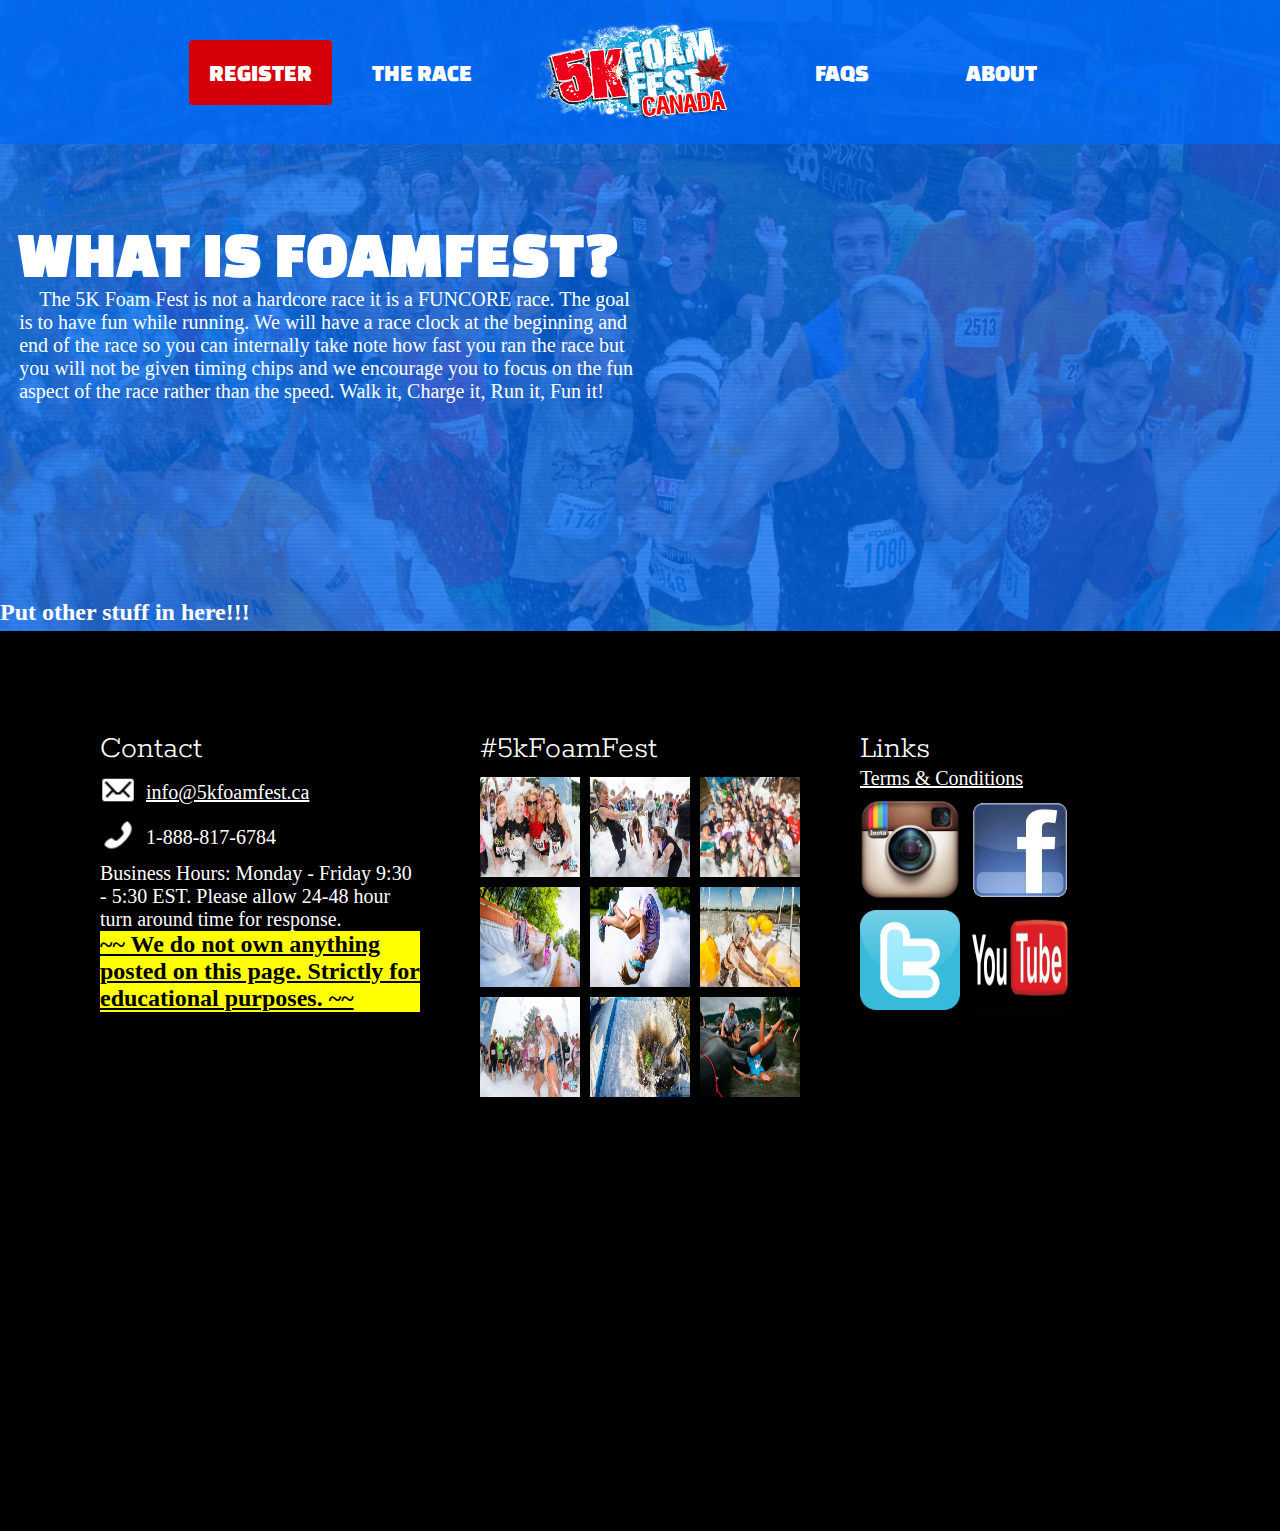
==== about/index.html @ 2ca03f26 "About Page" ====
<!DOCTYPE html>
<html>
  <head>
    <title>5K Foam Fest Canada</title>
    <!-- fonts used -->
    <link href='http://fonts.googleapis.com/css?family=Rokkitt|Changa+One' rel='stylesheet' type='text/css'>
    <!-- stylesheets -->
    <link rel="stylesheet" href="../assets/main.css">
      </head>

  <body>
    <!-- navbar -->
    <nav>
      <div>
         <a href="/register/" class="register-button">Register</a>
        <a href="/the-race/">The Race</a>
        <a href = "/"><img src="../assets/5KFoamFestLogo.png" alt="5K Foam Fest Logo" id="home-button"></a>
        <a href="/faqs/">Faqs</a>
        <a href="/about/index.html">About</a>
      </div>
    </nav>
      
      <section id="fold">
          
      <div class="leftsidepage">
          <h1>What Is Foamfest?</h1>
          
          <p class="indent"> The 5K Foam Fest is not a hardcore race it is a FUNCORE race. The goal is to have fun while running. We will have a race clock at the beginning and end of the race so you can internally take note how fast you ran the race but you will not be given timing chips and we encourage you to focus on the fun aspect of the race rather than the speed. Walk it, Charge it, Run it, Fun it!</p>
          </div>
          
           <div class="rightsidepage">
            <iframe width="98%" height="360" src="https://www.youtube.com/embed/5yV_EuBFHDc" frameborder="0" allowfullscreen></iframe>
          </div>
          
          <div class="lefttoright">
              <h2>Put other stuff in here!!! </h2>
          </div>
         
        
          
             <footer>
      <div class="container">
        <div id="contact">
          <h3>Contact</h3>
          <div id="email"><img src="../assets/footer/email.png" width="36px" height="36px"><p><a href="mailto:info&#064;5kfoamfest&#46;ca">info@5kfoamfest.ca</a></p></div>
          <div id="phone"><img src="../assets/footer/phone.png" width="36px" height="36px"><p>1-888-817-6784</p></div>
          <p>Business Hours: Monday - Friday 9:30 - 5:30 EST. Please allow 24-48 hour turn around time for response.</p>
          <h2 style = "background-color: yellow; color: black"><u>~~ We do not own anything posted on this page. Strictly for educational purposes. ~~</u></h2>
        </div>

        <div id="insta">
          <h3>#5kFoamFest</h3>
          <a href = "../assets/footer/photo1.jpg"><img src="../assets/footer/photo1.jpg"></a>
          <a href = "../assets/footer/photo2.jpg"><img src="../assets/footer/photo2.jpg"></a>
          <a href = "../assets/footer/photo3.jpg"><img src="../assets/footer/photo3.jpg"></a>
          <a href = "../assets/footer/photo4.jpg"><img src="../assets/footer/photo4.jpg"></a>
          <a href = "../assets/footer/photo5.jpg"><img src="../assets/footer/photo5.jpg"></a>
          <a href = "../assets/footer/photo6.jpg"><img src="../assets/footer/photo6.jpg"></a>
          <a href = "../assets/footer/photo7.jpg"><img src="../assets/footer/photo7.jpg"></a>
          <a href = "../assets/footer/photo8.jpg"><img src="../assets/footer/photo8.jpg"></a>
          <a href = "../assets/footer/photo9.jpg"><img src="../assets/footer/photo9.jpg"></a>
        </div> 

        <div id="links">
          <h3>Links</h3>
          <p><a href="" >Terms & Conditions</a></p>
          <a href = "https://instagram.com/5kfoamfestcanada/"><img src="../instagram-icon.png"></a>
          <a href = "https://www.facebook.com/5kfoamfestcanada/"><img src="../facebook-icon.jpg"></a>
          <a href = "https://twitter.com/foamfestcanada"><img src="../twitter-icon.png"></a>
          <a href = "https://www.youtube.com/channel/UCPqKO04YF4RFJmh-Av7LDZw"><img src="../youtube-icon.jpg"></a>
        </div>
      </div>
    </footer>
           
            </section> 
  </body>
</html>
---- assets/main.css ----
/* Reset some basic elements */
body, h1, h2, h3, p, a, nav, section, div, footer {
    margin: 0;
    padding: 0;
}

/* --------------------------------- 
   Common Styles for the Entire Site 
   --------------------------------- */
body {
  width: 100%;
  color: rgba(255, 255, 255, 1.0);
}

h1, .countdown-amount {
  font-family: 'Changa One', sans-serif;
  font-size: 64px;
  letter-spacing: 2px;
  text-transform: uppercase;
}

h2 {
  
}

h3 {
  font-family: 'Rokkitt', sans-serif;
  font-size: 32px;
  font-weight: 300;
  text-transform: none;
}

p   {
    font-size: 20px;
    font-family: georgia;
}

.indent {
    text-indent: 20px;
    }


.countdown-period {
  font-family: 'Rokkitt', serif;
  font-size: 24px;
  line-height: 1.25;
}

a:link { color: rgba(255, 255, 255, 1.0); }

a:visited, #links p a:visited, nav a:visited { color: rgba(255, 255, 255, 0.5); }

a:hover {
  background-color: rgba(255, 255, 255, 0.2);
  text-decoration: none;
}

a:active { background-color: rgba(255, 255, 255, 0.3); }

/* -------------- 
   Navbar Styling 
   -------------- */
nav {
  position:absolute;
  width: 100%;
  background-color: rgba(0, 106, 246, 0.75);
}

  nav div, footer .container {
    /* Box model */
    display: table;
    margin-left: auto;
    margin-right: auto;
  }

    nav a:link, .register-button {
      /* Box Model */
      display: inline-block;
      margin-right: 20px;
      min-width: 100px;
      padding: 20px;
      vertical-align: middle;

      /* Typography */
      font-family: 'Changa One', sans-serif;
      font-size: 24px;
      text-align: center;
      text-decoration: none;
      text-transform: uppercase;

      /* Visual */
      border-radius: 4px;
    }

    nav #home-button {
      width: 200px;
      height: 100px;
    }

    .register-button {
      margin-right: 0;
      background-color: rgba(214, 0, 10, 1.0);
    }

/* ----------------------------- 
   First Section of the Homepage 
   ----------------------------- */
#fold {
  /* Box Model */
  padding-top: 220px;
  
  /* Visual */
  background: linear-gradient(rgba(0, 106, 246, 0.75), rgba(0, 106, 246, 0.75)), url(homeslider4.jpg);
  background-repeat: no-repeat;
  background-size: 100%;
  background-attachment: fixed;
}

  #fold .content {
    /* Box Model */
    width: 75%;
    margin: 0 auto;

    /* Typography */
    text-align: center;
  }

#fold .leftsidepage   {
    position: absolute;
    width: 48%;
    margin: 0 0 0 1.5%;
    padding-bottom: 15px;
    text-align: left;
}

        .rightsidepage  {
            width: 50%;
    margin: 0 0 0 50%;
    padding-bottom: 15px;
    text-align: left;
        }

        .lefttoright    {
            width: 100%;
            margin: 0 auto;
            padding-bottom: 5px;
        }

    #fold .content h1 { margin-bottom: 10px; }

    #fold .content p { font-size: 32px; }

    #fold .content .register-button { margin-bottom: 80px; }

/* ---------------------------- 
   Footer Section of Each Page. 
   ---------------------------- */

footer  {
  width: 100%;
  min-height: 100vh; 
  background-color: rgba(0, 0, 0, 1.0);
}

  /* So that content is not underneath the navbar */
  footer .container { padding-top: 100px; }

    #contact, #insta, #links {
      display: inline-block;
      margin-right: 60px;
      margin-bottom: 60px;
      max-width: 320px;
      vertical-align: top;
    }

      #phone, #email { 
        display: table;
        margin-top: 5px;
        margin-bottom: 5px;
      }

        #phone p, #email p {        
          display: table-cell;
          padding-left: 10px;
          vertical-align: middle;
        }

      #insta img, #links img {
        width: 100px;
        height: 100px;
        float: left;
        margin: 10px 10px 0px 0px;
      }

      #insta a:nth-of-type(3n) img { margin-right: 0px; }

      #links { margin-right: 0; }
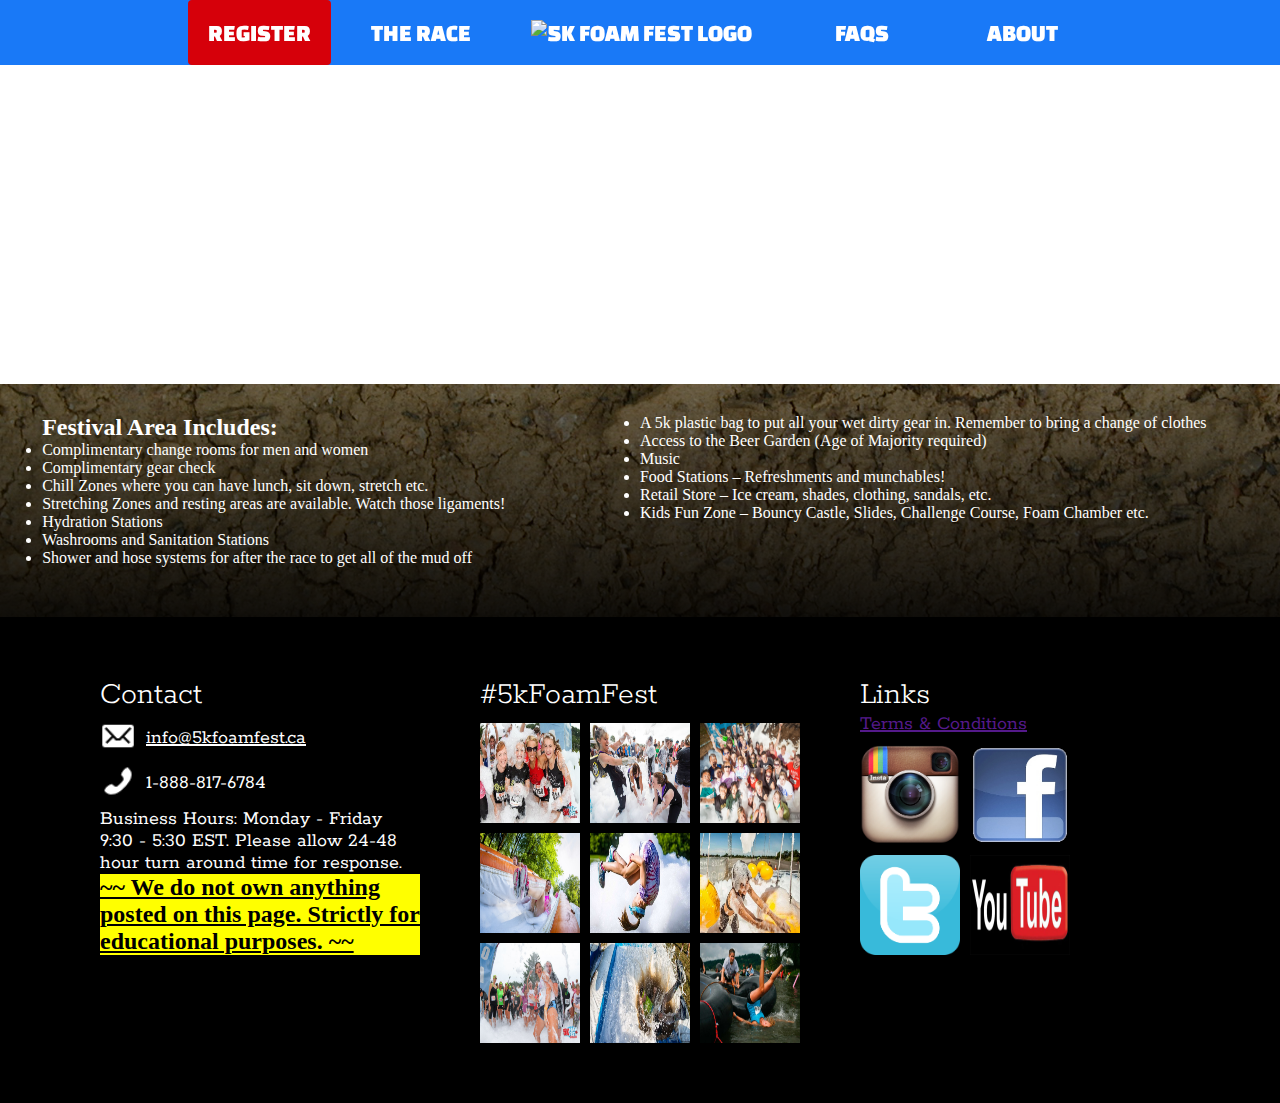
==== commit aff539b3: "I GOT IT!!" ====
--- a/about/index.html
+++ b/about/index.html
@@ -6,7 +6,9 @@
     <link href='http://fonts.googleapis.com/css?family=Rokkitt|Changa+One' rel='stylesheet' type='text/css'>
     <!-- stylesheets -->
     <link rel="stylesheet" href="../assets/main.css">
-      </head>
+    <link rel="stylesheet" href="../assets/home/home.css">
+    <link rel="stylesheet" href="../assets/about/about.css"> 
+  </head>
 
   <body>
     <!-- navbar -->
@@ -14,31 +16,52 @@
       <div>
          <a href="/register/" class="register-button">Register</a>
         <a href="/the-race/">The Race</a>
-        <a href = "/"><img src="../assets/5KFoamFestLogo.png" alt="5K Foam Fest Logo" id="home-button"></a>
+        <a href = "/"><img src="../assets/nav/5KFoamFestLogo.png" alt="5K Foam Fest Logo" id="home-button"></a>
         <a href="/faqs/">Faqs</a>
         <a href="/about/index.html">About</a>
       </div>
     </nav>
       
-      <section id="fold">
-          
-      <div class="leftsidepage">
-          <h1>What Is Foamfest?</h1>
-          
-          <p class="indent"> The 5K Foam Fest is not a hardcore race it is a FUNCORE race. The goal is to have fun while running. We will have a race clock at the beginning and end of the race so you can internally take note how fast you ran the race but you will not be given timing chips and we encourage you to focus on the fun aspect of the race rather than the speed. Walk it, Charge it, Run it, Fun it!</p>
-          </div>
-          
-           <div class="rightsidepage">
-            <iframe width="98%" height="360" src="https://www.youtube.com/embed/5yV_EuBFHDc" frameborder="0" allowfullscreen></iframe>
-          </div>
-          
-          <div class="lefttoright">
-              <h2>Put other stuff in here!!! </h2>
-          </div>
-         
+    <section id="fold">
+        <div class="half">
+        <h1>What Is Foamfest?</h1>
+        <p class="indent">The 5K Foam Fest is not a hardcore race it is a FUNCORE race. The goal is to have fun while running. We will have a race clock at the beginning and end of the race so you can internally take note how fast you ran the race but you will not be given timing chips and we encourage you to focus on the fun aspect of the race rather than the speed. Walk it, Charge it, Run it, Fun it!
+          <br> DON’T FORGET TO CHECK OUT OUR VIDEO TO SEE HOW MUCH FUN WE CAN HAVE TOGETHER!
+
+It is a festival after all!! So be sure to come early and bring your friends and family.
+We’ve got several activities including our Foam Pit, inflatable obstacle course and a Bounce House. </p>
+      </div>
+
         
-          
-             <footer>
+      <div class="half">
+        <iframe width="98%" height="360" src="https://www.youtube.com/embed/5yV_EuBFHDc" frameborder="0" allowfullscreen></iframe>
+      </div>
+      </section>
+        
+      <section id="festivalareapic">
+      <div class="half">
+          <h2>Festival Area Includes:</h2>
+          <li>Complimentary change rooms for men and women</li>
+          <li>Complimentary gear check</li>
+          <li>Chill Zones where you can have lunch, sit down, stretch etc.</li>
+          <li>Stretching Zones and resting areas are available. Watch those ligaments!</li>
+          <li>Hydration Stations</li>
+          <li>Washrooms and Sanitation Stations</li>
+          <li>Shower and hose systems for after the race to get all of the mud off</li>
+      </div>
+      
+      <div class="half">
+          <li>A 5k plastic bag to put all your wet dirty gear in. Remember to bring a change of clothes</li>
+          <li>Access to the Beer Garden (Age of Majority required)</li>
+          <li>Music</li>
+          <li>Food Stations – Refreshments and munchables!</li>
+          <li>Retail Store – Ice cream, shades, clothing, sandals, etc.</li>
+          <li>Kids Fun Zone – Bouncy Castle, Slides, Challenge Course, Foam Chamber etc.</li>
+        </div>
+            </div>
+    </section>
+      
+    <footer>
       <div class="container">
         <div id="contact">
           <h3>Contact</h3>
@@ -71,7 +94,5 @@
         </div>
       </div>
     </footer>
-           
-            </section> 
   </body>
 </html>--- a/assets/main.css
+++ b/assets/main.css
@@ -1,12 +1,16 @@
-/* Reset some basic elements */
-body, h1, h2, h3, p, a, nav, section, div, footer {
+/* 
+ * Reset some basic elements
+ */
+
+body, h1, h2, h3, p, a, nav, section, div, footer, ul, li {
     margin: 0;
     padding: 0;
 }
 
-/* --------------------------------- 
-   Common Styles for the Entire Site 
-   --------------------------------- */
+/* 
+ * Common Styles for the entire site 
+ */
+
 body {
   width: 100%;
   color: rgba(255, 255, 255, 1.0);
@@ -30,25 +34,16 @@
   text-transform: none;
 }
 
-p   {
-    font-size: 20px;
-    font-family: georgia;
+p, a:link   {
+  font-size: 20px;
+  font-family: 'Rokkitt', serif;
 }
 
 .indent {
-    text-indent: 20px;
-    }
-
-
-.countdown-period {
-  font-family: 'Rokkitt', serif;
-  font-size: 24px;
-  line-height: 1.25;
+  text-indent: 20px;
 }
 
 a:link { color: rgba(255, 255, 255, 1.0); }
-
-a:visited, #links p a:visited, nav a:visited { color: rgba(255, 255, 255, 0.5); }
 
 a:hover {
   background-color: rgba(255, 255, 255, 0.2);
@@ -57,13 +52,14 @@
 
 a:active { background-color: rgba(255, 255, 255, 0.3); }
 
-/* -------------- 
-   Navbar Styling 
-   -------------- */
+/* 
+ * Navbar Styling 
+ */
+
 nav {
-  position:absolute;
+  position: fixed;
   width: 100%;
-  background-color: rgba(0, 106, 246, 0.75);
+  background-color: rgba(0, 106, 246, 0.9);
 }
 
   nav div, footer .container {
@@ -92,6 +88,8 @@
       border-radius: 4px;
     }
 
+    nav a:link:last-child { margin-right: 0; }
+
     nav #home-button {
       width: 200px;
       height: 100px;
@@ -102,68 +100,28 @@
       background-color: rgba(214, 0, 10, 1.0);
     }
 
-/* ----------------------------- 
-   First Section of the Homepage 
-   ----------------------------- */
-#fold {
-  /* Box Model */
-  padding-top: 220px;
+/* 
+ * Footer Section of Each Page. 
+ */
+
+a:link#gotop, a:visited#gotop {
+  position: fixed;
+  bottom: 30px;
+  right: 30px;
   
-  /* Visual */
-  background: linear-gradient(rgba(0, 106, 246, 0.75), rgba(0, 106, 246, 0.75)), url(homeslider4.jpg);
-  background-repeat: no-repeat;
-  background-size: 100%;
-  background-attachment: fixed;
+  padding: 20px;
+  background-color: rgba(0, 106, 246, 0.9);
+  border-radius: 4px;
+  box-shadow: 0 2px 10px 3px rgba(0, 0, 0, 0.75);
 }
-
-  #fold .content {
-    /* Box Model */
-    width: 75%;
-    margin: 0 auto;
-
-    /* Typography */
-    text-align: center;
-  }
-
-#fold .leftsidepage   {
-    position: absolute;
-    width: 48%;
-    margin: 0 0 0 1.5%;
-    padding-bottom: 15px;
-    text-align: left;
-}
-
-        .rightsidepage  {
-            width: 50%;
-    margin: 0 0 0 50%;
-    padding-bottom: 15px;
-    text-align: left;
-        }
-
-        .lefttoright    {
-            width: 100%;
-            margin: 0 auto;
-            padding-bottom: 5px;
-        }
-
-    #fold .content h1 { margin-bottom: 10px; }
-
-    #fold .content p { font-size: 32px; }
-
-    #fold .content .register-button { margin-bottom: 80px; }
-
-/* ---------------------------- 
-   Footer Section of Each Page. 
-   ---------------------------- */
 
 footer  {
   width: 100%;
-  min-height: 100vh; 
   background-color: rgba(0, 0, 0, 1.0);
+  z-index: -1000;
 }
 
-  /* So that content is not underneath the navbar */
-  footer .container { padding-top: 100px; }
+  footer .container { padding-top: 60px; }
 
     #contact, #insta, #links {
       display: inline-block;
--- a/assets/about/about.css
+++ b/assets/about/about.css
@@ -0,0 +1,18 @@
+section { overflow: hidden;
+}
+
+#festivalareapic {
+    background-image: linear-gradient(rgba(0, 0, 0, 0.4), rgba(0, 0, 0, 0.9)), url(mud.JPG);
+    background-position: center;
+    background-size: cover;
+    padding: 30px;
+}
+
+.half {
+  float: left;
+  width: 48%;
+  height: auto;
+  margin: 0 0 0 1%;
+  padding: 0 0 20px 0;
+  text-align: left;
+}
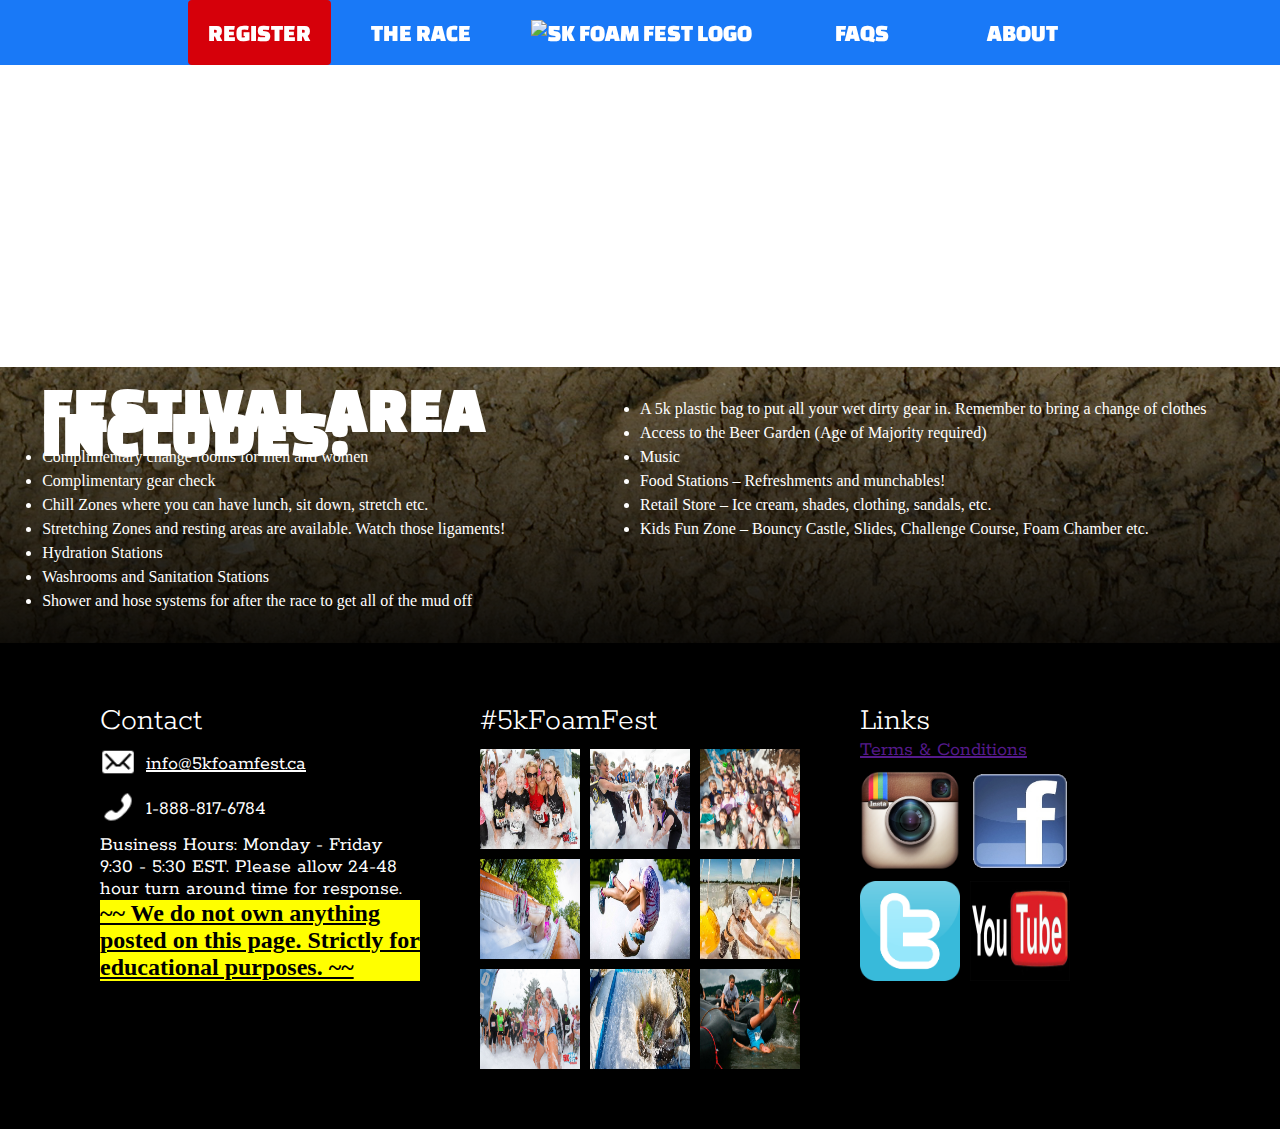
==== commit c3efdf37: "..." ====
--- a/about/index.html
+++ b/about/index.html
@@ -22,14 +22,13 @@
       </div>
     </nav>
       
+      <!-- body -->
+      
     <section id="fold">
         <div class="half">
         <h1>What Is Foamfest?</h1>
-        <p class="indent">The 5K Foam Fest is not a hardcore race it is a FUNCORE race. The goal is to have fun while running. We will have a race clock at the beginning and end of the race so you can internally take note how fast you ran the race but you will not be given timing chips and we encourage you to focus on the fun aspect of the race rather than the speed. Walk it, Charge it, Run it, Fun it!
-          <br> DON’T FORGET TO CHECK OUT OUR VIDEO TO SEE HOW MUCH FUN WE CAN HAVE TOGETHER!
-
-It is a festival after all!! So be sure to come early and bring your friends and family.
-We’ve got several activities including our Foam Pit, inflatable obstacle course and a Bounce House. </p>
+        <p class="indent">The 5K Foam Fest is not a hardcore race it is a FUNCORE race. The goal is to have fun while running. We will have a race clock at the beginning and end of the race so you can internally take note how fast you ran the race but you will not be given timing chips and we encourage you to focus on the fun aspect of the race rather than the speed. Walk it, Charge it, Run it, Fun it! It is a festival after all!! So be sure to come early and bring your friends and family.
+We’ve got several activities including our Foam Pit, inflatable obstacle course and a Bounce House. There are even activities for the kids and kids at heart, like our Skyfall, Big Baller, and Wrecking Ball! Children will have complimentary all day access to the festival area to enjoy these activities in the kids Fun Zone.</p>
       </div>
 
         
@@ -40,7 +39,7 @@
         
       <section id="festivalareapic">
       <div class="half">
-          <h2>Festival Area Includes:</h2>
+          <h1>Festival Area Includes:</h1>
           <li>Complimentary change rooms for men and women</li>
           <li>Complimentary gear check</li>
           <li>Chill Zones where you can have lunch, sit down, stretch etc.</li>
--- a/assets/about/about.css
+++ b/assets/about/about.css
@@ -13,6 +13,7 @@
   width: 48%;
   height: auto;
   margin: 0 0 0 1%;
-  padding: 0 0 20px 0;
+  padding: 0 0 0 0;
   text-align: left;
+    line-height: 150%
 }
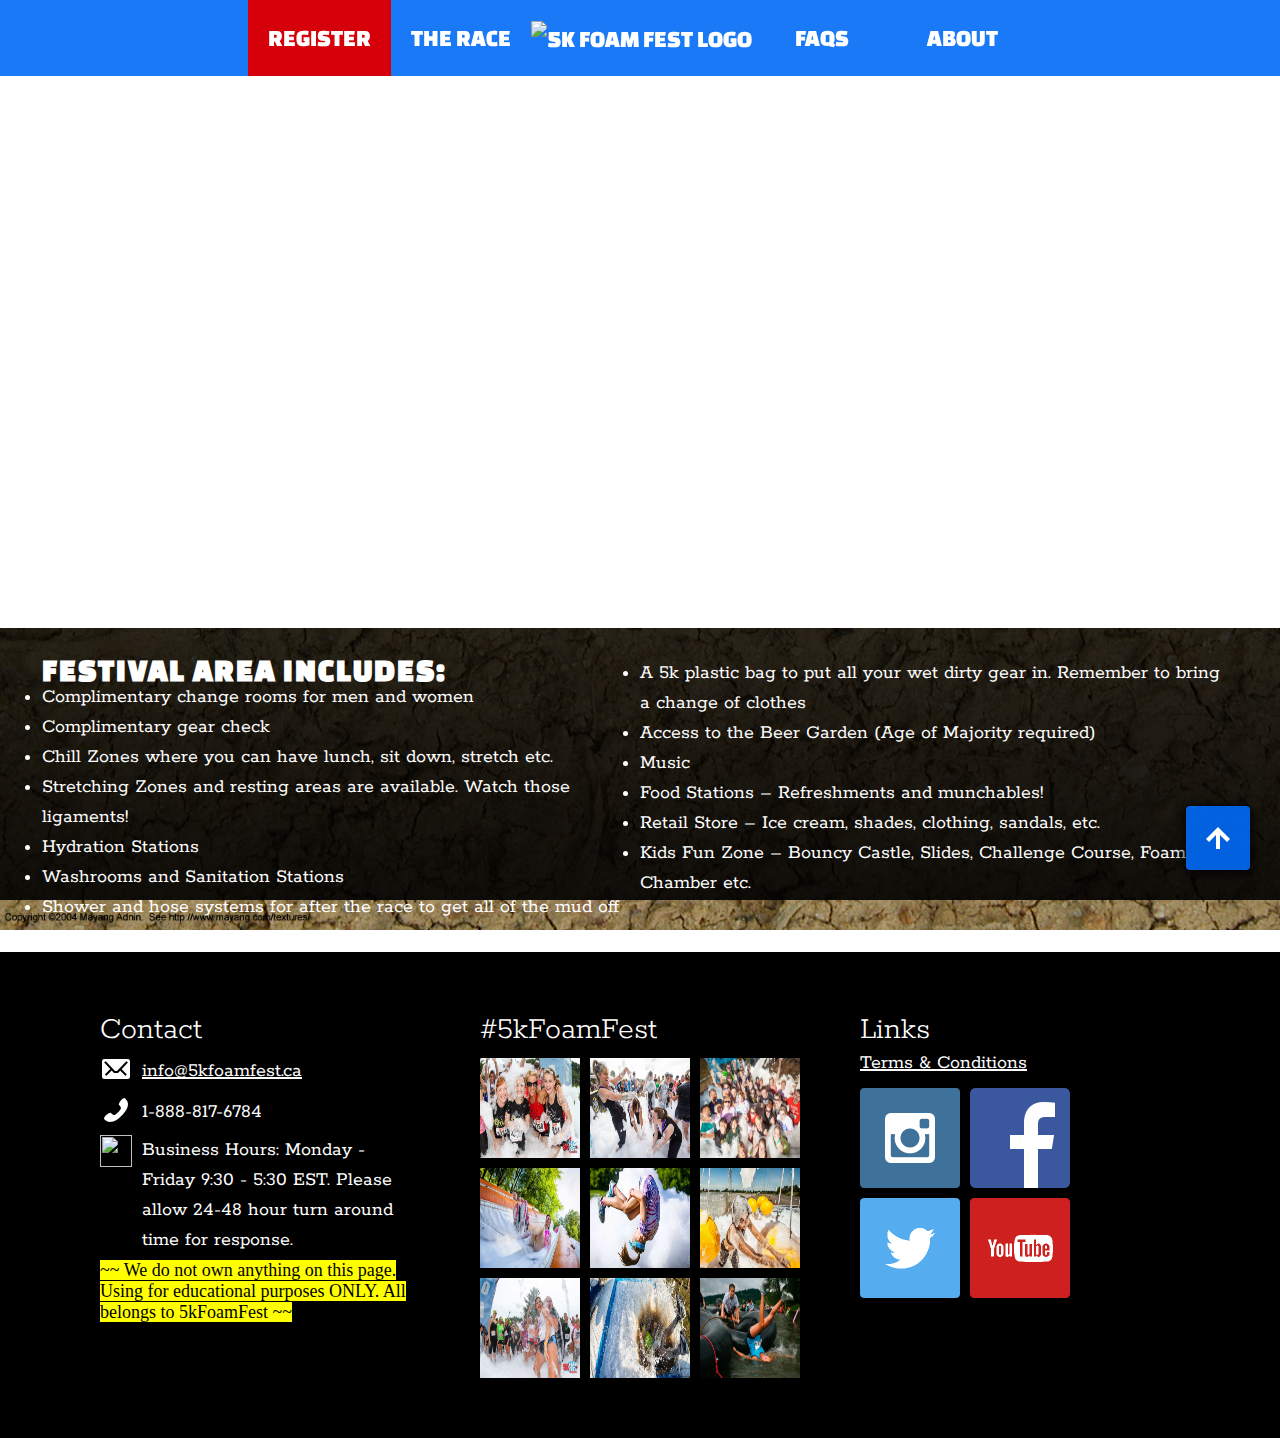
==== commit 86775076: "DONE?! :O" ====
--- a/about/index.html
+++ b/about/index.html
@@ -1,7 +1,7 @@
 <!DOCTYPE html>
 <html>
   <head>
-    <title>5K Foam Fest Canada</title>
+    <title>About // 5K Foam Fest Canada</title>
     <!-- fonts used -->
     <link href='http://fonts.googleapis.com/css?family=Rokkitt|Changa+One' rel='stylesheet' type='text/css'>
     <!-- stylesheets -->
@@ -14,19 +14,19 @@
     <!-- navbar -->
     <nav>
       <div>
-         <a href="/register/" class="register-button">Register</a>
+        <a href="/register/" class="register-button">Register</a>
         <a href="/the-race/">The Race</a>
-        <a href = "/"><img src="../assets/nav/5KFoamFestLogo.png" alt="5K Foam Fest Logo" id="home-button"></a>
+        <a href = "/" id="home-button"><img src="../assets/nav/5KFoamFestLogo.png" alt="5K Foam Fest Logo"></a>
         <a href="/faqs/">Faqs</a>
-        <a href="/about/index.html">About</a>
+        <a href="/about/">About</a>
       </div>
     </nav>
+        <a id="top"></a>
       
-      <!-- body -->
-      
+    <!-- body -->
     <section id="fold">
-        <div class="half">
-        <h1>What Is Foamfest?</h1>
+      <div class="half">
+        <h1>What Is this Foamfest?</h1>
         <p class="indent">The 5K Foam Fest is not a hardcore race it is a FUNCORE race. The goal is to have fun while running. We will have a race clock at the beginning and end of the race so you can internally take note how fast you ran the race but you will not be given timing chips and we encourage you to focus on the fun aspect of the race rather than the speed. Walk it, Charge it, Run it, Fun it! It is a festival after all!! So be sure to come early and bring your friends and family.
 We’ve got several activities including our Foam Pit, inflatable obstacle course and a Bounce House. There are even activities for the kids and kids at heart, like our Skyfall, Big Baller, and Wrecking Ball! Children will have complimentary all day access to the festival area to enjoy these activities in the kids Fun Zone.</p>
       </div>
@@ -39,57 +39,59 @@
         
       <section id="festivalareapic">
       <div class="half">
-          <h1>Festival Area Includes:</h1>
-          <li>Complimentary change rooms for men and women</li>
-          <li>Complimentary gear check</li>
-          <li>Chill Zones where you can have lunch, sit down, stretch etc.</li>
-          <li>Stretching Zones and resting areas are available. Watch those ligaments!</li>
-          <li>Hydration Stations</li>
-          <li>Washrooms and Sanitation Stations</li>
-          <li>Shower and hose systems for after the race to get all of the mud off</li>
+        <h2>Festival Area Includes:</h2>
+        <li>Complimentary change rooms for men and women</li>
+        <li>Complimentary gear check</li>
+        <li>Chill Zones where you can have lunch, sit down, stretch etc.</li>
+        <li>Stretching Zones and resting areas are available. Watch those ligaments!</li>
+        <li>Hydration Stations</li>
+        <li>Washrooms and Sanitation Stations</li>
+        <li>Shower and hose systems for after the race to get all of the mud off</li>
       </div>
       
       <div class="half">
-          <li>A 5k plastic bag to put all your wet dirty gear in. Remember to bring a change of clothes</li>
-          <li>Access to the Beer Garden (Age of Majority required)</li>
-          <li>Music</li>
-          <li>Food Stations – Refreshments and munchables!</li>
-          <li>Retail Store – Ice cream, shades, clothing, sandals, etc.</li>
-          <li>Kids Fun Zone – Bouncy Castle, Slides, Challenge Course, Foam Chamber etc.</li>
-        </div>
-            </div>
+        <li>A 5k plastic bag to put all your wet dirty gear in. Remember to bring a change of clothes</li>
+        <li>Access to the Beer Garden (Age of Majority required)</li>
+        <li>Music</li>
+        <li>Food Stations – Refreshments and munchables!</li>
+        <li>Retail Store – Ice cream, shades, clothing, sandals, etc.</li>
+        <li>Kids Fun Zone – Bouncy Castle, Slides, Challenge Course, Foam Chamber etc.</li>
+      </div>
     </section>
+        <a href="#top" id="gotop"><img src="../assets/footer/gotop.png" alt="Go to the top of the page"></a>
+
       
     <footer>
       <div class="container">
         <div id="contact">
           <h3>Contact</h3>
-          <div id="email"><img src="../assets/footer/email.png" width="36px" height="36px"><p><a href="mailto:info&#064;5kfoamfest&#46;ca">info@5kfoamfest.ca</a></p></div>
-          <div id="phone"><img src="../assets/footer/phone.png" width="36px" height="36px"><p>1-888-817-6784</p></div>
-          <p>Business Hours: Monday - Friday 9:30 - 5:30 EST. Please allow 24-48 hour turn around time for response.</p>
-          <h2 style = "background-color: yellow; color: black"><u>~~ We do not own anything posted on this page. Strictly for educational purposes. ~~</u></h2>
+          <div id="email"><img src="../assets/footer/email.png" width="32px" height="32px"><p><a href="mailto:info&#064;5kfoamfest&#46;ca">info@5kfoamfest.ca</a></p></div>
+          <div id="phone"><img src="../assets/footer/phone.png" width="32px" height="32px"><p>1-888-817-6784</p></div>
+          <div id="time"><img src="../assets/footer/clock.png" width="32px" height="32px"><p>Business Hours: Monday - Friday 9:30 - 5:30 EST. Please allow 24-48 hour turn around time for response.</p></div>
+            
+            <font size="4px" color="black" STYLE="background: yellow;">~~ We do not own anything on this page. Using for educational purposes ONLY. All belongs to 5kFoamFest ~~</font>
         </div>
 
         <div id="insta">
           <h3>#5kFoamFest</h3>
-          <a href = "../assets/footer/photo1.jpg"><img src="../assets/footer/photo1.jpg"></a>
-          <a href = "../assets/footer/photo2.jpg"><img src="../assets/footer/photo2.jpg"></a>
-          <a href = "../assets/footer/photo3.jpg"><img src="../assets/footer/photo3.jpg"></a>
-          <a href = "../assets/footer/photo4.jpg"><img src="../assets/footer/photo4.jpg"></a>
-          <a href = "../assets/footer/photo5.jpg"><img src="../assets/footer/photo5.jpg"></a>
-          <a href = "../assets/footer/photo6.jpg"><img src="../assets/footer/photo6.jpg"></a>
-          <a href = "../assets/footer/photo7.jpg"><img src="../assets/footer/photo7.jpg"></a>
-          <a href = "../assets/footer/photo8.jpg"><img src="../assets/footer/photo8.jpg"></a>
-          <a href = "../assets/footer/photo9.jpg"><img src="../assets/footer/photo9.jpg"></a>
+          <a href = "assets/footer/photo1.jpg"><img src="../assets/footer/photo1.jpg"></a>
+          <a href = "assets/footer/photo2.jpg"><img src="../assets/footer/photo2.jpg"></a>
+          <a href = "assets/footer/photo3.jpg"><img src="../assets/footer/photo3.jpg"></a>
+          <a href = "assets/footer/photo4.jpg"><img src="../assets/footer/photo4.jpg"></a>
+          <a href = "assets/footer/photo5.jpg"><img src="../assets/footer/photo5.jpg"></a>
+          <a href = "assets/footer/photo6.jpg"><img src="../assets/footer/photo6.jpg"></a>
+          <a href = "assets/footer/photo7.jpg"><img src="../assets/footer/photo7.jpg"></a>
+          <a href = "assets/footer/photo8.jpg"><img src="../assets/footer/photo8.jpg"></a>
+          <a href = "assets/footer/photo9.jpg"><img src="../assets/footer/photo9.jpg"></a>
         </div> 
 
         <div id="links">
           <h3>Links</h3>
-          <p><a href="" >Terms & Conditions</a></p>
-          <a href = "https://instagram.com/5kfoamfestcanada/"><img src="../instagram-icon.png"></a>
-          <a href = "https://www.facebook.com/5kfoamfestcanada/"><img src="../facebook-icon.jpg"></a>
-          <a href = "https://twitter.com/foamfestcanada"><img src="../twitter-icon.png"></a>
-          <a href = "https://www.youtube.com/channel/UCPqKO04YF4RFJmh-Av7LDZw"><img src="../youtube-icon.jpg"></a>
+          <p><a href="../termsandconditions/index.html">Terms &#38; Conditions</a></p>
+          <a href = "https://instagram.com/5kfoamfestcanada/"><img src="../assets/footer/instagram.png"></a>
+          <a href = "https://www.facebook.com/5kfoamfestcanada/"><img src="../assets/footer/FB-f-Logo__blue_100.png"></a>
+          <a href = "https://twitter.com/foamfestcanada"><img src="../assets/footer/twitter.png"></a>
+          <a href = "https://www.youtube.com/channel/UCPqKO04YF4RFJmh-Av7LDZw"><img src="../assets/footer/youtube.png"></a>
         </div>
       </div>
     </footer>
--- a/assets/main.css
+++ b/assets/main.css
@@ -2,7 +2,7 @@
  * Reset some basic elements
  */
 
-body, h1, h2, h3, p, a, nav, section, div, footer, ul, li {
+body, h1, h2, h3, p, a, nav, section, div, footer, ul, li, img, iframe, fieldset, input {
     margin: 0;
     padding: 0;
 }
@@ -16,16 +16,14 @@
   color: rgba(255, 255, 255, 1.0);
 }
 
-h1, .countdown-amount {
+h1, .countdown-amount, h2 {
   font-family: 'Changa One', sans-serif;
   font-size: 64px;
   letter-spacing: 2px;
   text-transform: uppercase;
 }
 
-h2 {
-  
-}
+h2 { font-size: 32px; }
 
 h3 {
   font-family: 'Rokkitt', sans-serif;
@@ -34,13 +32,10 @@
   text-transform: none;
 }
 
-p, a:link   {
+p, a:link, li, label, span  {
   font-size: 20px;
   font-family: 'Rokkitt', serif;
-}
-
-.indent {
-  text-indent: 20px;
+  line-height: 150%;
 }
 
 a:link { color: rgba(255, 255, 255, 1.0); }
@@ -51,6 +46,14 @@
 }
 
 a:active { background-color: rgba(255, 255, 255, 0.3); }
+
+.register-button {
+  margin-right: 0;
+  background-color: rgba(214, 0, 10, 1.0);
+  border-radius: 4px;
+}
+
+.register-button:visited { color: rgba(255, 255, 255, 1.0); }
 
 /* 
  * Navbar Styling 
@@ -72,7 +75,6 @@
     nav a:link, .register-button {
       /* Box Model */
       display: inline-block;
-      margin-right: 20px;
       min-width: 100px;
       padding: 20px;
       vertical-align: middle;
@@ -83,22 +85,72 @@
       text-align: center;
       text-decoration: none;
       text-transform: uppercase;
-
-      /* Visual */
-      border-radius: 4px;
     }
 
     nav a:link:last-child { margin-right: 0; }
 
+    nav a:visited { color: rgba(255, 255, 255, 1.0); }
+
     nav #home-button {
-      width: 200px;
-      height: 100px;
+      padding: 0;
+      transition-duration: 400ms;
+      transition-property: transform;
+      transition-timing-function: ease-in-out;
     }
 
-    .register-button {
-      margin-right: 0;
-      background-color: rgba(214, 0, 10, 1.0);
-    }
+      nav #home-button:hover {
+        background-color: transparent;
+        transform: scale(1.5);
+      }
+
+      nav #home-button img { height: 76px; vertical-align: middle; }
+
+    nav .register-button { border-radius: 0; }
+
+/*
+ * Default section styles
+ */
+
+section {
+  /* Box Model */
+  padding-top: 80px;
+  padding-bottom: 80px;
+  
+  /* Visual */
+  background-repeat: no-repeat;
+  background-size: cover;
+  background-attachment: fixed;
+}
+
+  #fold { padding-top: 140px; }
+
+  .content, fieldset {
+    /* Box Model */
+    width: 75%;
+    margin: 0 auto;
+    overflow: hidden;
+
+    /* Typography */
+    text-align: center;
+  }
+
+.red { background-color: rgba(210, 10, 0, 1.0); }
+.blue { background-color: rgba(0, 106, 246, 1.0); }
+
+.half {
+  width: 48%;
+  float: left;
+  margin-left: 1%;
+  margin-right: 1%;
+  margin-bottom: 40px;
+}
+
+.thirds {
+  width: 31%;
+  float: left;
+  margin-left: 1%;
+  margin-right: 1%;
+}
 
 /* 
  * Footer Section of Each Page. 
@@ -113,6 +165,7 @@
   background-color: rgba(0, 106, 246, 0.9);
   border-radius: 4px;
   box-shadow: 0 2px 10px 3px rgba(0, 0, 0, 0.75);
+  height: 24px;
 }
 
 footer  {
@@ -121,7 +174,9 @@
   z-index: -1000;
 }
 
-  footer .container { padding-top: 60px; }
+  footer .container { 
+      padding-top: 60px;
+  }
 
     #contact, #insta, #links {
       display: inline-block;
@@ -131,13 +186,13 @@
       vertical-align: top;
     }
 
-      #phone, #email { 
+      #phone, #email, #time { 
         display: table;
         margin-top: 5px;
         margin-bottom: 5px;
       }
 
-        #phone p, #email p {        
+        #phone p, #email p, #time p {        
           display: table-cell;
           padding-left: 10px;
           vertical-align: middle;
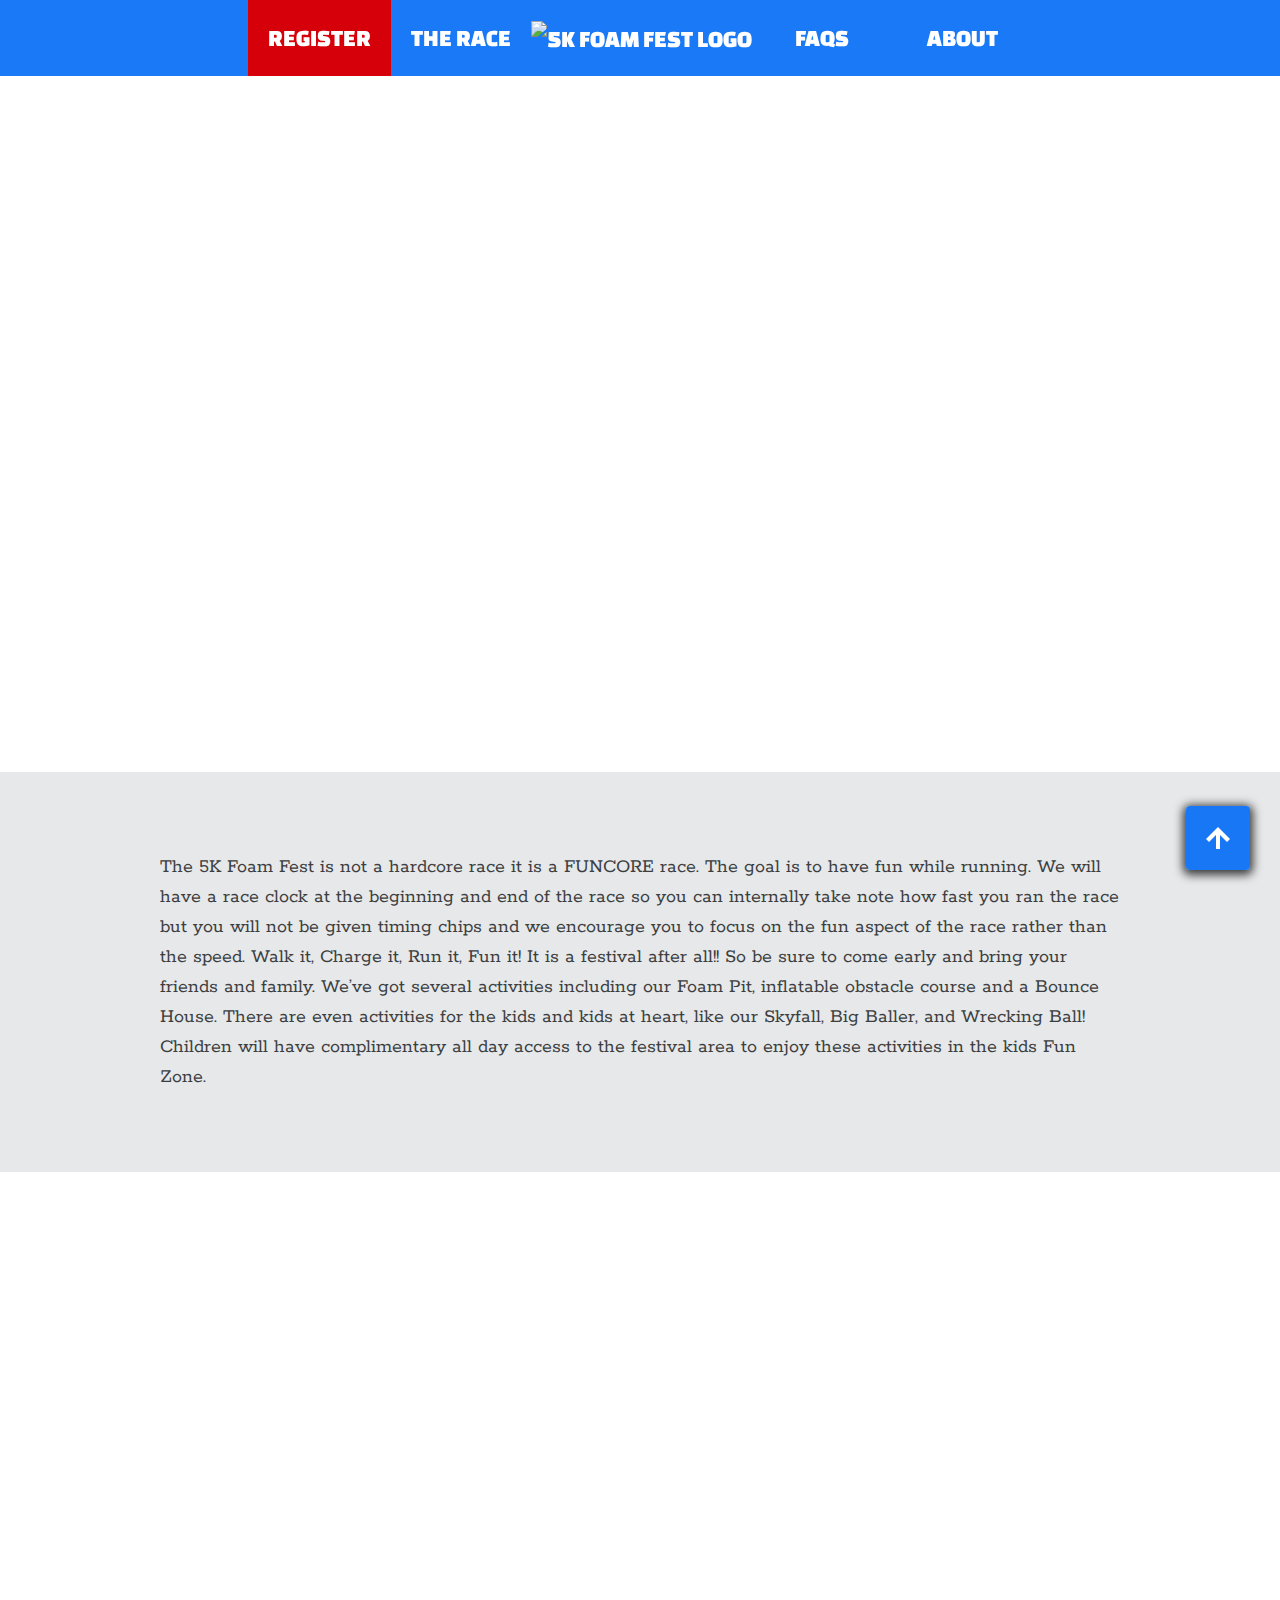
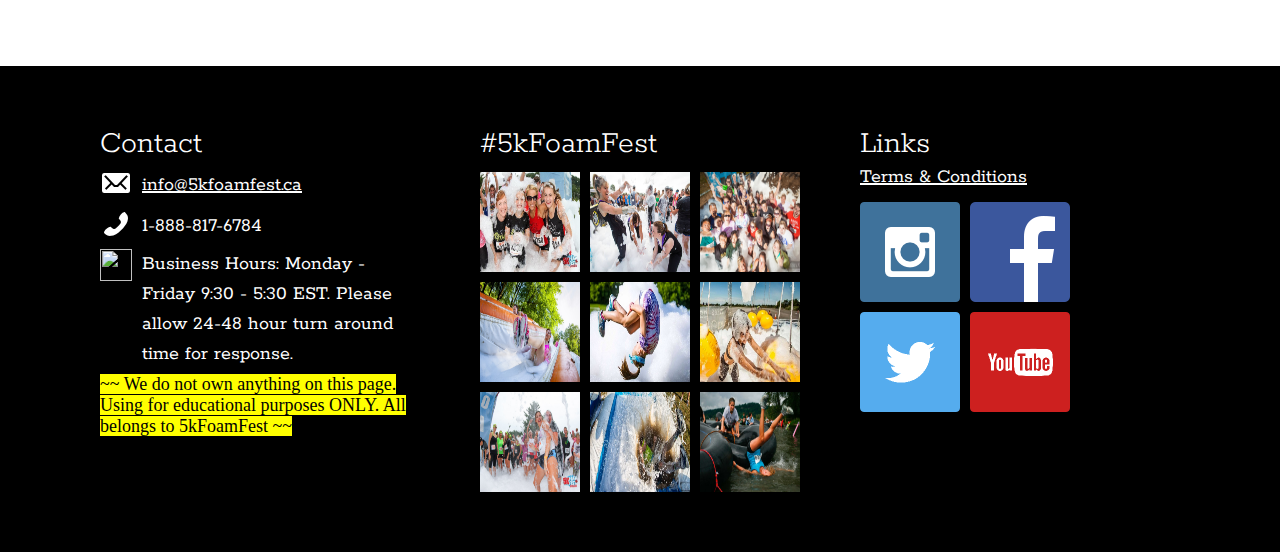
==== commit 2eea9287: "style changes" ====
--- a/about/index.html
+++ b/about/index.html
@@ -7,7 +7,11 @@
     <!-- stylesheets -->
     <link rel="stylesheet" href="../assets/main.css">
     <link rel="stylesheet" href="../assets/home/home.css">
-    <link rel="stylesheet" href="../assets/about/about.css"> 
+    <link rel="stylesheet" href="../assets/about/about.css">
+    <!-- jquery -->
+    <script type="text/javascript"  src="https://ajax.googleapis.com/ajax/libs/jquery/1.11.2/jquery.min.js"></script>
+    <!-- Smooth scrolling script -->
+    <script src="/assets/smooth-scroll.js"></script>
   </head>
 
   <body>
@@ -21,41 +25,48 @@
         <a href="/about/">About</a>
       </div>
     </nav>
-        <a id="top"></a>
+    <a id="top"></a>
       
     <!-- body -->
     <section id="fold">
-      <div class="half">
-        <h1>What Is this Foamfest?</h1>
-        <p class="indent">The 5K Foam Fest is not a hardcore race it is a FUNCORE race. The goal is to have fun while running. We will have a race clock at the beginning and end of the race so you can internally take note how fast you ran the race but you will not be given timing chips and we encourage you to focus on the fun aspect of the race rather than the speed. Walk it, Charge it, Run it, Fun it! It is a festival after all!! So be sure to come early and bring your friends and family.
-We’ve got several activities including our Foam Pit, inflatable obstacle course and a Bounce House. There are even activities for the kids and kids at heart, like our Skyfall, Big Baller, and Wrecking Ball! Children will have complimentary all day access to the festival area to enjoy these activities in the kids Fun Zone.</p>
+      <div class="content">
+        <h1>What Is Foamfest?</h1>
+          <iframe width="75%" height="480" src="https://www.youtube.com/embed/5yV_EuBFHDc" frameborder="0" allowfullscreen></iframe>
       </div>
+    </section>
+    
+    <section class="white left">
+      <div class="content">
+        <p>The 5K Foam Fest is not a hardcore race it is a FUNCORE race. The goal is to have fun while running. We will have a race clock at the beginning and end of the race so you can internally take note how fast you ran the race but you will not be given timing chips and we encourage you to focus on the fun aspect of the race rather than the speed. Walk it, Charge it, Run it, Fun it! It is a festival after all!! So be sure to come early and bring your friends and family.
+  We’ve got several activities including our Foam Pit, inflatable obstacle course and a Bounce House. There are even activities for the kids and kids at heart, like our Skyfall, Big Baller, and Wrecking Ball! Children will have complimentary all day access to the festival area to enjoy these activities in the kids Fun Zone.</p>
+      </div>
+    </section>
+    
+    <section id="festivalareapic">
+      <div class="content">
+        <h2>Festival Area Includes</h2>
+        <div class="half left">
+          <ul>
+            <li>Complimentary change rooms for men and women</li>
+            <li>Complimentary gear check</li>
+            <li>Chill Zones where you can have lunch, sit down, stretch etc.</li>
+            <li>Stretching Zones and resting areas are available. Watch those ligaments!</li>
+            <li>Hydration Stations</li>
+            <li>Washrooms and Sanitation Stations</li>
+            <li>Shower and hose systems for after the race to get all of the mud off</li>
+          </ul>
+        </div>
 
-        
-      <div class="half">
-        <iframe width="98%" height="360" src="https://www.youtube.com/embed/5yV_EuBFHDc" frameborder="0" allowfullscreen></iframe>
-      </div>
-      </section>
-        
-      <section id="festivalareapic">
-      <div class="half">
-        <h2>Festival Area Includes:</h2>
-        <li>Complimentary change rooms for men and women</li>
-        <li>Complimentary gear check</li>
-        <li>Chill Zones where you can have lunch, sit down, stretch etc.</li>
-        <li>Stretching Zones and resting areas are available. Watch those ligaments!</li>
-        <li>Hydration Stations</li>
-        <li>Washrooms and Sanitation Stations</li>
-        <li>Shower and hose systems for after the race to get all of the mud off</li>
-      </div>
-      
-      <div class="half">
-        <li>A 5k plastic bag to put all your wet dirty gear in. Remember to bring a change of clothes</li>
-        <li>Access to the Beer Garden (Age of Majority required)</li>
-        <li>Music</li>
-        <li>Food Stations – Refreshments and munchables!</li>
-        <li>Retail Store – Ice cream, shades, clothing, sandals, etc.</li>
-        <li>Kids Fun Zone – Bouncy Castle, Slides, Challenge Course, Foam Chamber etc.</li>
+        <div class="half left">
+          <ul>
+            <li>A 5k plastic bag to put all your wet dirty gear in. Remember to bring a change of clothes</li>
+            <li>Access to the Beer Garden (Age of Majority required)</li>
+            <li>Music</li>
+            <li>Food Stations – Refreshments and munchables!</li>
+            <li>Retail Store – Ice cream, shades, clothing, sandals, etc.</li>
+            <li>Kids Fun Zone – Bouncy Castle, Slides, Challenge Course, Foam Chamber etc.</li>
+          </ul>
+        </div>
       </div>
     </section>
         <a href="#top" id="gotop"><img src="../assets/footer/gotop.png" alt="Go to the top of the page"></a>
@@ -87,7 +98,7 @@
 
         <div id="links">
           <h3>Links</h3>
-          <p><a href="../termsandconditions/index.html">Terms &#38; Conditions</a></p>
+          <p><a href="../terms/">Terms &#38; Conditions</a></p>
           <a href = "https://instagram.com/5kfoamfestcanada/"><img src="../assets/footer/instagram.png"></a>
           <a href = "https://www.facebook.com/5kfoamfestcanada/"><img src="../assets/footer/FB-f-Logo__blue_100.png"></a>
           <a href = "https://twitter.com/foamfestcanada"><img src="../assets/footer/twitter.png"></a>
--- a/assets/main.css
+++ b/assets/main.css
@@ -38,6 +38,8 @@
   line-height: 150%;
 }
 
+ul { margin-left: 20px; }
+
 a:link { color: rgba(255, 255, 255, 1.0); }
 
 a:hover {
@@ -54,6 +56,8 @@
 }
 
 .register-button:visited { color: rgba(255, 255, 255, 1.0); }
+
+.left { text-align: left; }
 
 /* 
  * Navbar Styling 
@@ -120,6 +124,9 @@
   background-repeat: no-repeat;
   background-size: cover;
   background-attachment: fixed;
+  
+  /* Typography */
+  text-align: center;
 }
 
   #fold { padding-top: 140px; }
@@ -129,20 +136,22 @@
     width: 75%;
     margin: 0 auto;
     overflow: hidden;
-
-    /* Typography */
-    text-align: center;
   }
 
 .red { background-color: rgba(210, 10, 0, 1.0); }
 .blue { background-color: rgba(0, 106, 246, 1.0); }
+.white {
+  background-color: rgba(230, 232, 234, 1.0);
+  color: rgba(60, 62, 64, 1.0);
+}
+
+  .white a { color: rgba(0, 106, 246, 1.0); }
 
 .half {
   width: 48%;
   float: left;
   margin-left: 1%;
   margin-right: 1%;
-  margin-bottom: 40px;
 }
 
 .thirds {
--- a/assets/about/about.css
+++ b/assets/about/about.css
@@ -1,19 +1,5 @@
-section { overflow: hidden;
-}
-
 #festivalareapic {
     background-image: linear-gradient(rgba(0, 0, 0, 0.4), rgba(0, 0, 0, 0.9)), url(mud.JPG);
     background-position: center;
     background-size: cover;
-    padding: 30px;
-}
-
-.half {
-  float: left;
-  width: 48%;
-  height: auto;
-  margin: 0 0 0 1%;
-  padding: 0 0 0 0;
-  text-align: left;
-    line-height: 150%
-}
+}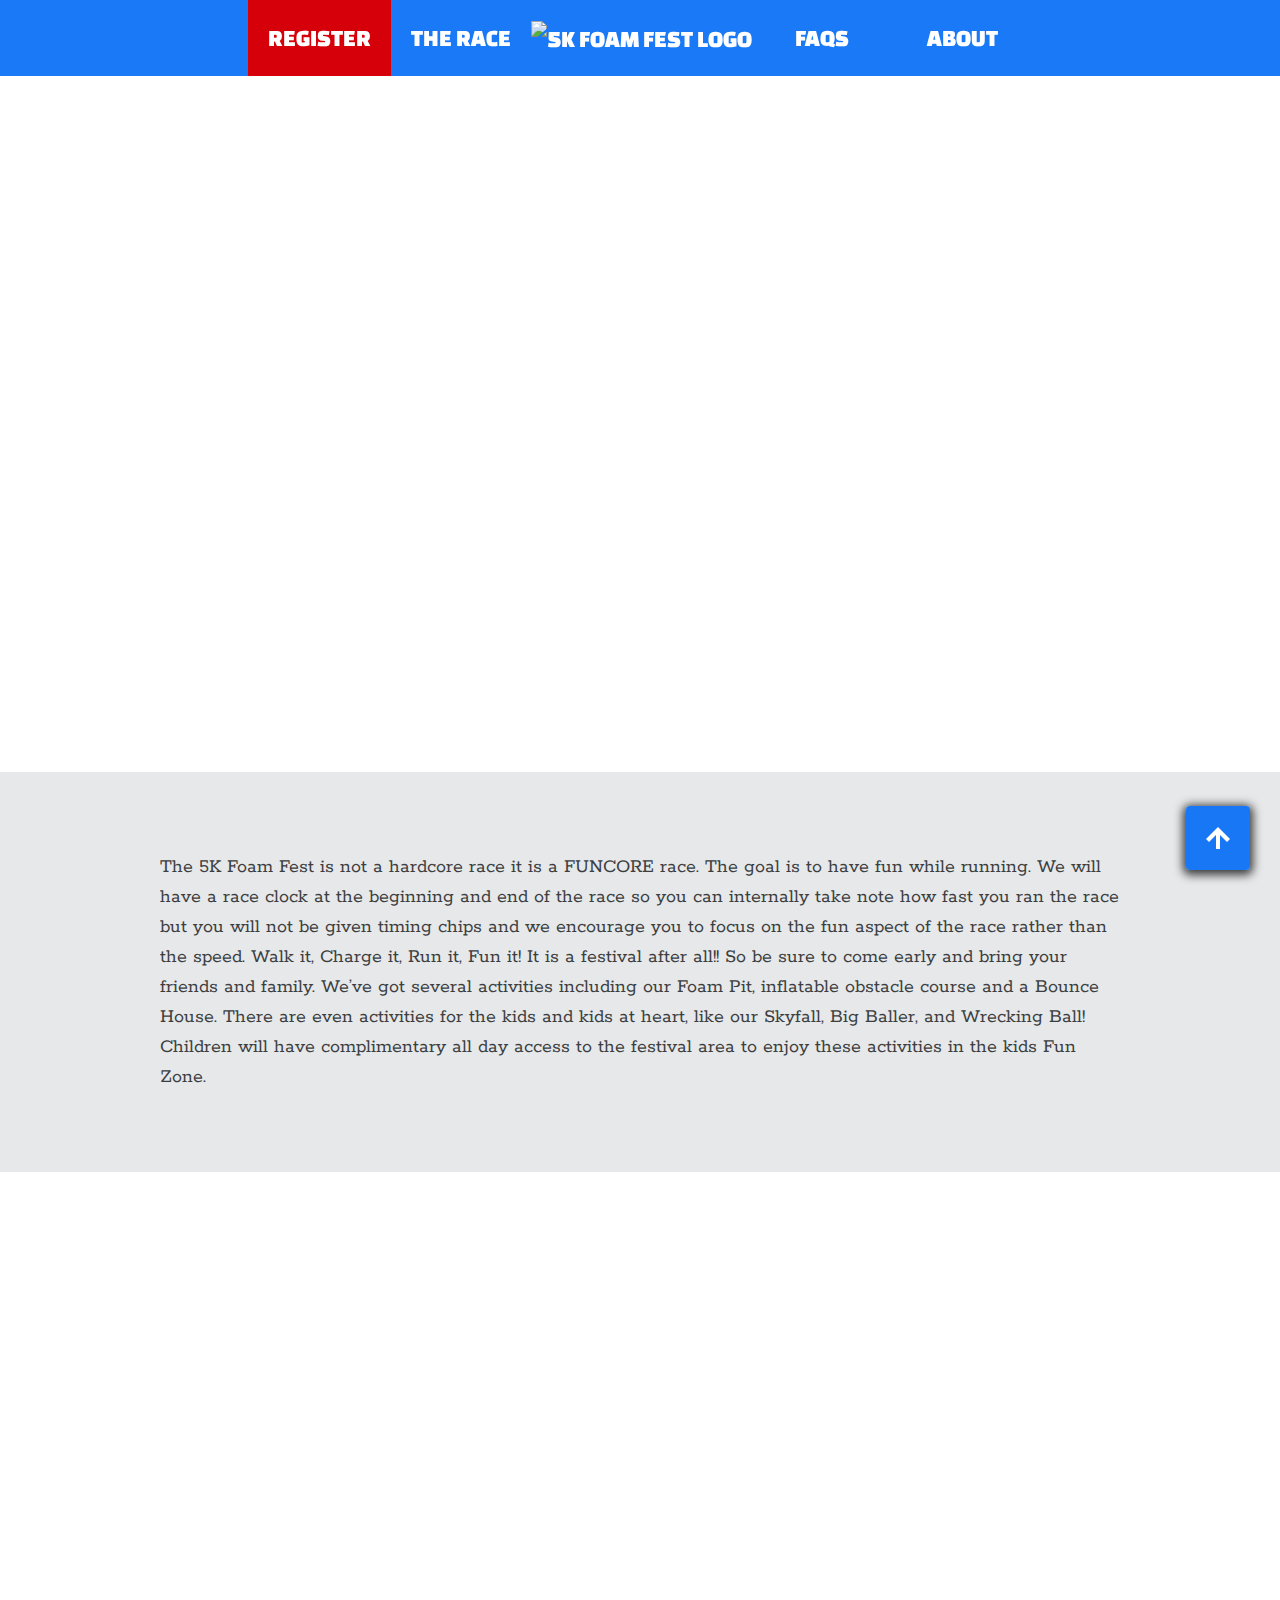
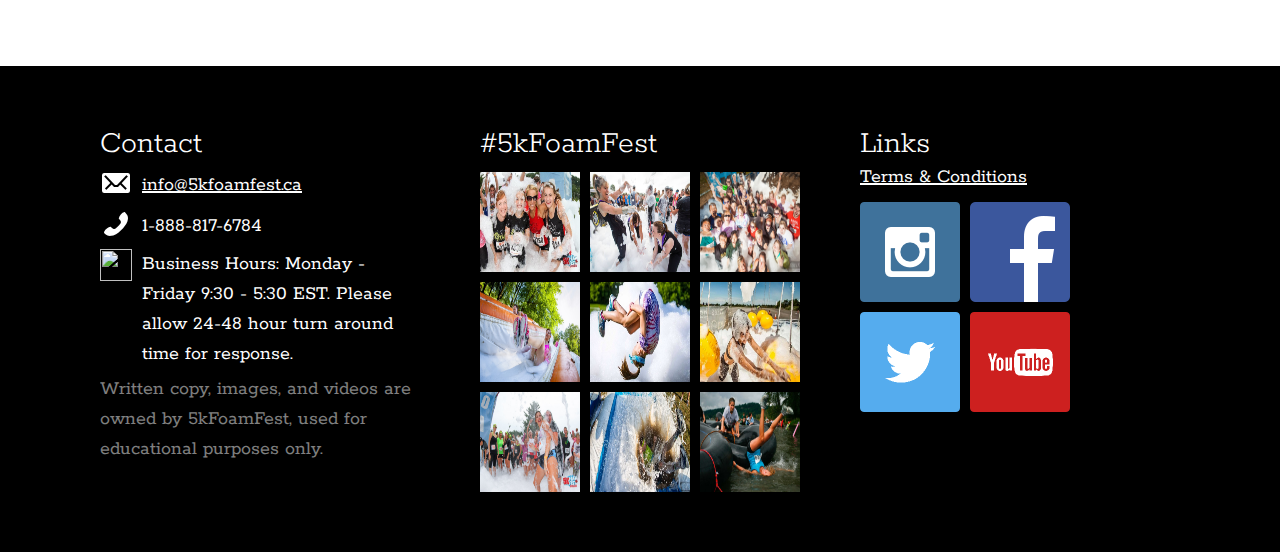
==== commit acb2e918: "the-race and footer styling fixes" ====
--- a/about/index.html
+++ b/about/index.html
@@ -69,9 +69,8 @@
         </div>
       </div>
     </section>
-        <a href="#top" id="gotop"><img src="../assets/footer/gotop.png" alt="Go to the top of the page"></a>
 
-      
+    <a href="#top" id="gotop"><img src="../assets/footer/gotop.png" alt="Go to the top of the page"></a>
     <footer>
       <div class="container">
         <div id="contact">
@@ -79,26 +78,25 @@
           <div id="email"><img src="../assets/footer/email.png" width="32px" height="32px"><p><a href="mailto:info&#064;5kfoamfest&#46;ca">info@5kfoamfest.ca</a></p></div>
           <div id="phone"><img src="../assets/footer/phone.png" width="32px" height="32px"><p>1-888-817-6784</p></div>
           <div id="time"><img src="../assets/footer/clock.png" width="32px" height="32px"><p>Business Hours: Monday - Friday 9:30 - 5:30 EST. Please allow 24-48 hour turn around time for response.</p></div>
-            
-            <font size="4px" color="black" STYLE="background: yellow;">~~ We do not own anything on this page. Using for educational purposes ONLY. All belongs to 5kFoamFest ~~</font>
+          <p class="disclaimer">Written copy, images, and videos are owned by 5kFoamFest, used for educational purposes only.</p>
         </div>
 
         <div id="insta">
           <h3>#5kFoamFest</h3>
-          <a href = "assets/footer/photo1.jpg"><img src="../assets/footer/photo1.jpg"></a>
-          <a href = "assets/footer/photo2.jpg"><img src="../assets/footer/photo2.jpg"></a>
-          <a href = "assets/footer/photo3.jpg"><img src="../assets/footer/photo3.jpg"></a>
-          <a href = "assets/footer/photo4.jpg"><img src="../assets/footer/photo4.jpg"></a>
-          <a href = "assets/footer/photo5.jpg"><img src="../assets/footer/photo5.jpg"></a>
-          <a href = "assets/footer/photo6.jpg"><img src="../assets/footer/photo6.jpg"></a>
-          <a href = "assets/footer/photo7.jpg"><img src="../assets/footer/photo7.jpg"></a>
-          <a href = "assets/footer/photo8.jpg"><img src="../assets/footer/photo8.jpg"></a>
-          <a href = "assets/footer/photo9.jpg"><img src="../assets/footer/photo9.jpg"></a>
+          <a href = "../assets/footer/photo1.jpg"><img src="../assets/footer/photo1.jpg"></a>
+          <a href = "../assets/footer/photo2.jpg"><img src="../assets/footer/photo2.jpg"></a>
+          <a href = "../assets/footer/photo3.jpg"><img src="../assets/footer/photo3.jpg"></a>
+          <a href = "../assets/footer/photo4.jpg"><img src="../assets/footer/photo4.jpg"></a>
+          <a href = "../assets/footer/photo5.jpg"><img src="../assets/footer/photo5.jpg"></a>
+          <a href = "../assets/footer/photo6.jpg"><img src="../assets/footer/photo6.jpg"></a>
+          <a href = "../assets/footer/photo7.jpg"><img src="../assets/footer/photo7.jpg"></a>
+          <a href = "../assets/footer/photo8.jpg"><img src="../assets/footer/photo8.jpg"></a>
+          <a href = "../assets/footer/photo9.jpg"><img src="../assets/footer/photo9.jpg"></a>
         </div> 
 
         <div id="links">
           <h3>Links</h3>
-          <p><a href="../terms/">Terms &#38; Conditions</a></p>
+          <p><a href="../terms/index.html">Terms &#38; Conditions</a></p>
           <a href = "https://instagram.com/5kfoamfestcanada/"><img src="../assets/footer/instagram.png"></a>
           <a href = "https://www.facebook.com/5kfoamfestcanada/"><img src="../assets/footer/FB-f-Logo__blue_100.png"></a>
           <a href = "https://twitter.com/foamfestcanada"><img src="../assets/footer/twitter.png"></a>
--- a/assets/main.css
+++ b/assets/main.css
@@ -1,5 +1,5 @@
 /* 
- * Reset some basic elements
+ * Reset margin and padding of the elements used in this site
  */
 
 body, h1, h2, h3, p, a, nav, section, div, footer, ul, li, img, iframe, fieldset, input {
@@ -58,6 +58,16 @@
 .register-button:visited { color: rgba(255, 255, 255, 1.0); }
 
 .left { text-align: left; }
+
+/* so that the sections aren't underneath the navbar when using the anchors */
+.jump-link {
+  display: block;
+  position: relative;
+  top: -76px;
+  visibility: hidden;
+}
+
+.disclaimer { opacity: 0.5; }
 
 /* 
  * Navbar Styling 
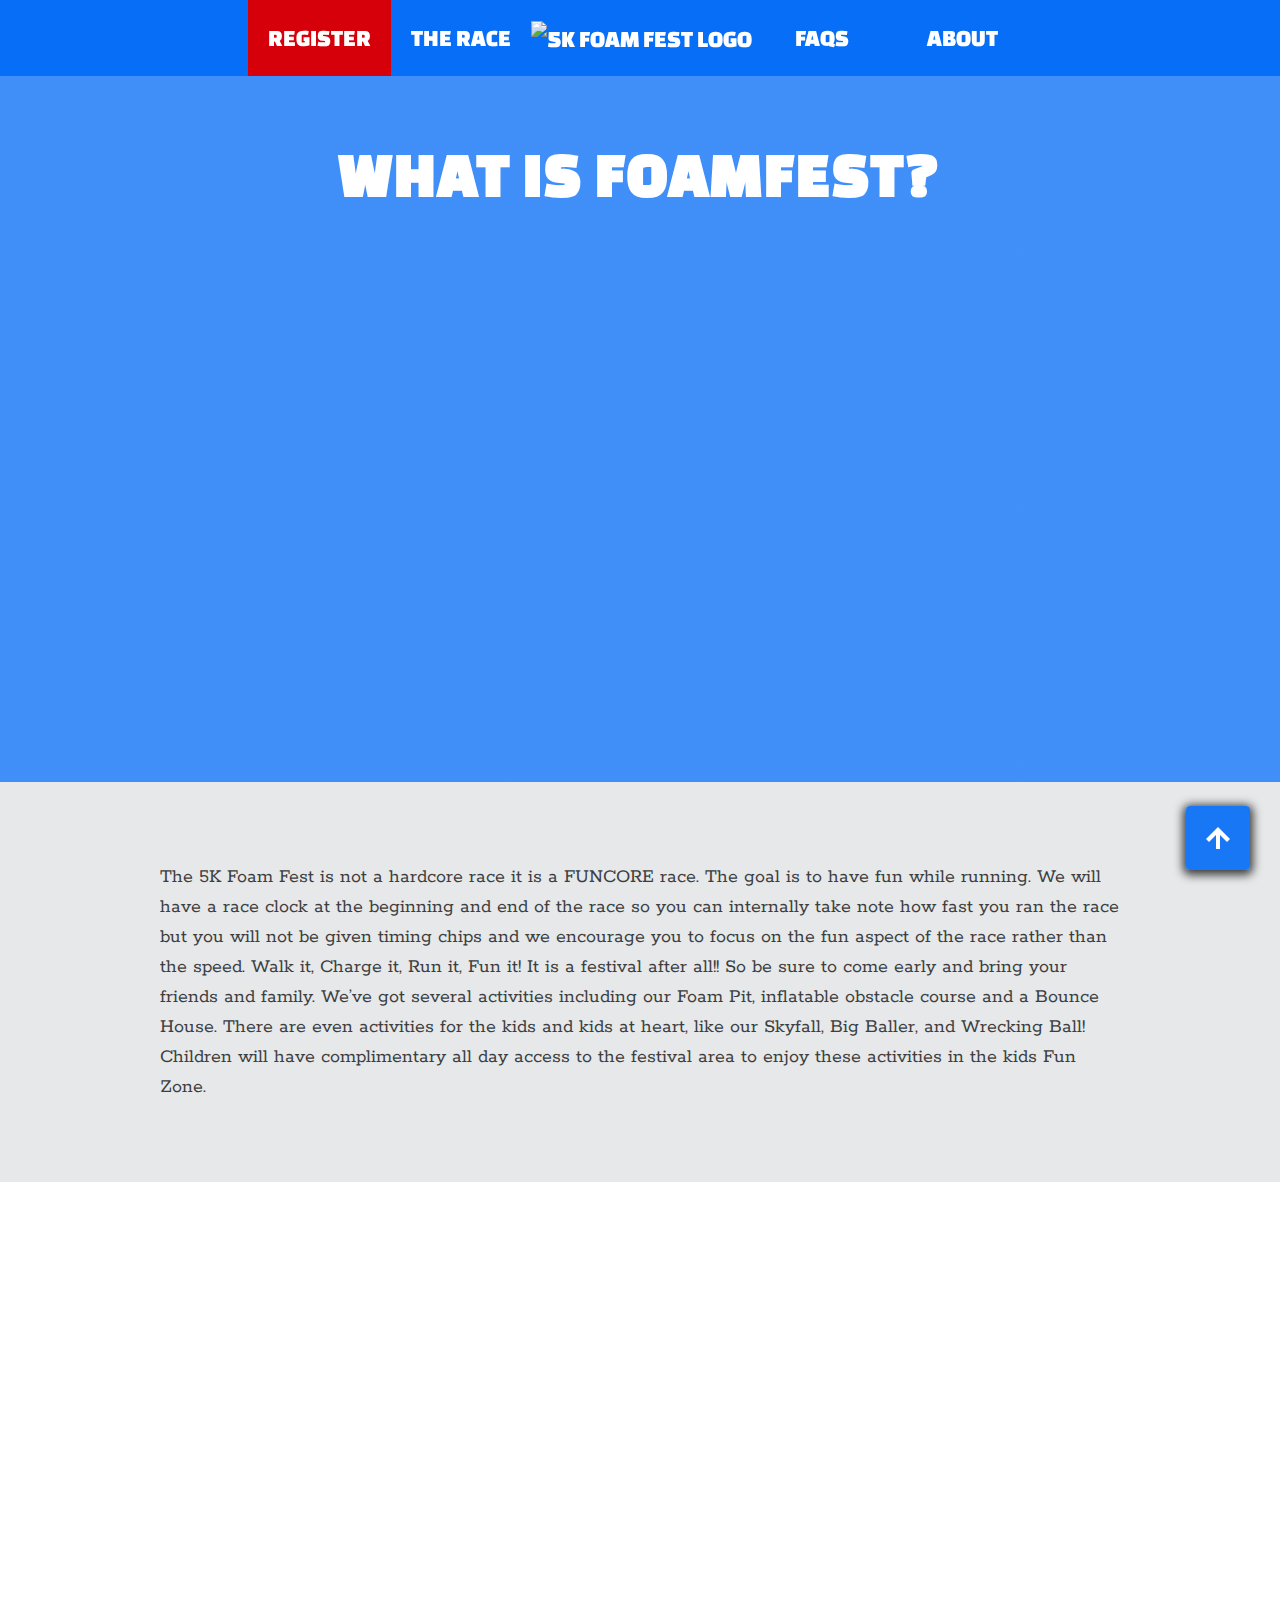
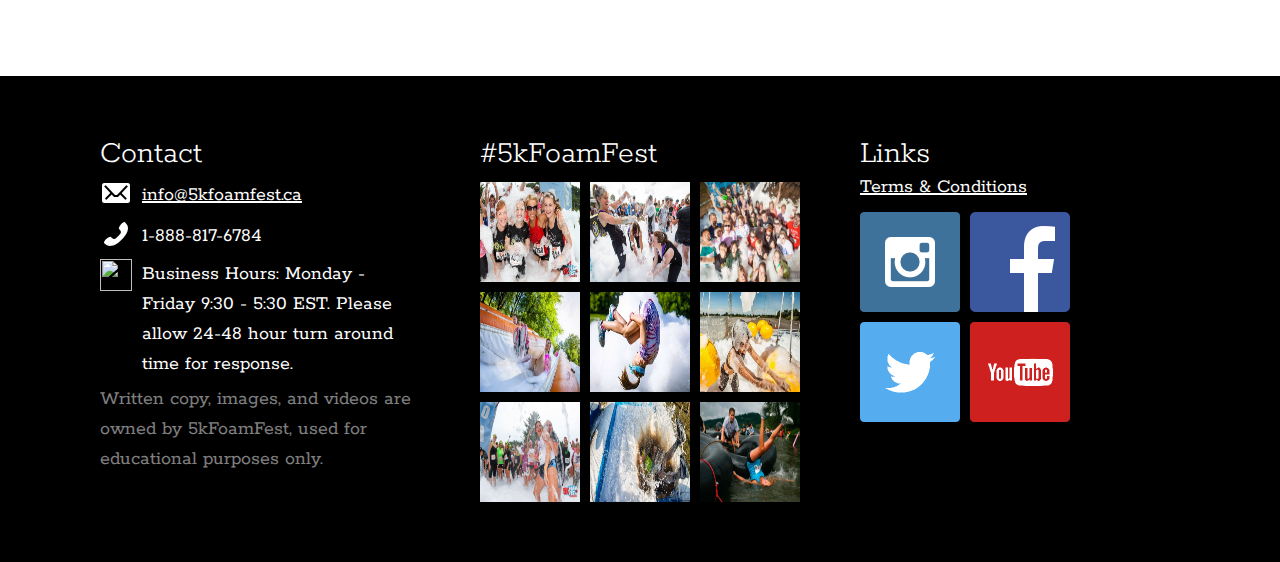
==== commit 237140a4: "font-size fix and entire site responsive" ====
--- a/about/index.html
+++ b/about/index.html
@@ -2,6 +2,8 @@
 <html>
   <head>
     <title>About // 5K Foam Fest Canada</title>
+    <!-- mobile friendly -->
+    <meta name="viewport" content="width=device-width, initial-scale=1.0">
     <!-- fonts used -->
     <link href='http://fonts.googleapis.com/css?family=Rokkitt|Changa+One' rel='stylesheet' type='text/css'>
     <!-- stylesheets -->
--- a/assets/main.css
+++ b/assets/main.css
@@ -3,82 +3,108 @@
  */
 
 body, h1, h2, h3, p, a, nav, section, div, footer, ul, li, img, iframe, fieldset, input {
+    /* Box Model */
     margin: 0;
     padding: 0;
 }
 
 /* 
- * Common Styles for the entire site 
+ * Common styles for the entire site 
  */
 
 body {
+  /* Box Model */
   width: 100%;
+  /* Typography */
   color: rgba(255, 255, 255, 1.0);
+  /* Misc */
+  overflow-x: hidden;
 }
 
 h1, .countdown-amount, h2 {
+  /* Typography */
   font-family: 'Changa One', sans-serif;
   font-size: 64px;
   letter-spacing: 2px;
   text-transform: uppercase;
 }
 
+/* h2 is just a smaller version of h1 so just define the size */
 h2 { font-size: 32px; }
 
 h3 {
+  /* Typography */
   font-family: 'Rokkitt', sans-serif;
   font-size: 32px;
   font-weight: 300;
   text-transform: none;
 }
 
-p, a:link, li, label, span  {
+p, a:link, li, label, span, input, select  {
+  /* Typography */
+  font-family: 'Rokkitt', serif;
   font-size: 20px;
-  font-family: 'Rokkitt', serif;
   line-height: 150%;
 }
 
+/* without margin the bullets disappear */
 ul { margin-left: 20px; }
 
 a:link { color: rgba(255, 255, 255, 1.0); }
 
 a:hover {
+  /* Typography */
+  text-decoration: none;
+  /* Visual */
   background-color: rgba(255, 255, 255, 0.2);
-  text-decoration: none;
 }
 
 a:active { background-color: rgba(255, 255, 255, 0.3); }
 
+/* style for the red buttons on the site */
 .register-button {
+  /* Box Model */
   margin-right: 0;
+  /* Visual */
   background-color: rgba(214, 0, 10, 1.0);
   border-radius: 4px;
 }
 
 .register-button:visited { color: rgba(255, 255, 255, 1.0); }
 
+/* text is centered by default in the sections, use this style to left align */
 .left { text-align: left; }
 
-/* so that the sections aren't underneath the navbar when using the anchors */
+/* 
+ * so that the sections aren't underneath the navbar 
+ * when using the anchors, displace the invisible anchors 
+ * by the navbar height 
+ */
 .jump-link {
-  display: block;
+  /* Positioning */
   position: relative;
   top: -76px;
+  /* Box Model */
+  display: block;
+  /* Visual */
   visibility: hidden;
 }
 
-.disclaimer { opacity: 0.5; }
-
 /* 
  * Navbar Styling 
  */
 
+/* nav stays at the top of the page while scrolling */
 nav {
+  /* Positioning */
   position: fixed;
+  /* Box Model */
   width: 100%;
+  /* Visual */
   background-color: rgba(0, 106, 246, 0.9);
 }
 
+  /* so that the nav items are centered */
   nav div, footer .container {
     /* Box model */
     display: table;
@@ -86,6 +112,7 @@
     margin-right: auto;
   }
 
+    /* style of each nav item */
     nav a:link, .register-button {
       /* Box Model */
       display: inline-block;
@@ -101,129 +128,203 @@
       text-transform: uppercase;
     }
 
-    nav a:link:last-child { margin-right: 0; }
-
     nav a:visited { color: rgba(255, 255, 255, 1.0); }
 
+    /* home button gets a noice css transition */
     nav #home-button {
+      /* Box Model */
       padding: 0;
+      /* Visual */
       transition-duration: 400ms;
       transition-property: transform;
       transition-timing-function: ease-in-out;
     }
 
       nav #home-button:hover {
+        /* Visual */
         background-color: transparent;
         transform: scale(1.5);
       }
 
-      nav #home-button img { height: 76px; vertical-align: middle; }
-
+      nav #home-button img {
+        /* Box Model */
+        height: 76px;
+        vertical-align: middle;
+      }
+
+    /* register button is rounded, but we don't want that in the nav */
     nav .register-button { border-radius: 0; }
 
 /*
  * Default section styles
  */
 
+/* 
+ * automatically have space at the top and bottom of the 
+ * sections, and make sure that background images fill the space 
+ * without being stretched
+ */
 section {
   /* Box Model */
   padding-top: 80px;
   padding-bottom: 80px;
   
   /* Visual */
+  background-attachment: fixed;
   background-repeat: no-repeat;
   background-size: cover;
-  background-attachment: fixed;
   
   /* Typography */
   text-align: center;
 }
 
+  /* 
+   * the first section of the page has the nav to worry about 
+   * so give extra padding at the top 
+   */
   #fold { padding-top: 140px; }
 
-  .content, fieldset {
-    /* Box Model */
-    width: 75%;
-    margin: 0 auto;
-    overflow: hidden;
-  }
-
+/* various colors that the sections can use */
 .red { background-color: rgba(210, 10, 0, 1.0); }
 .blue { background-color: rgba(0, 106, 246, 1.0); }
 .white {
   background-color: rgba(230, 232, 234, 1.0);
   color: rgba(60, 62, 64, 1.0);
 }
-
+  
+  /* links are white by default, so when using the .white style make them blue */
   .white a { color: rgba(0, 106, 246, 1.0); }
 
-.half {
-  width: 48%;
-  float: left;
-  margin-left: 1%;
-  margin-right: 1%;
-}
-
-.thirds {
-  width: 31%;
-  float: left;
-  margin-left: 1%;
-  margin-right: 1%;
-}
+  /* 
+   * the div to put the actual content in, so that its 
+   * centered and has whitespace at the sides 
+   */
+  .content, fieldset {
+    /* Box Model */
+    margin: 0 auto;
+    overflow: hidden;
+    width: 75%;
+  }
+
+    /* some basic grids to layout the content within the sections */
+    .half {
+      /* Box Model */
+      float: left;
+      margin-left: 1%;
+      margin-right: 1%;
+      width: 48%;
+    }
+
+    .thirds {
+      /* Box Model */
+      float: left;
+      margin-left: 1%;
+      margin-right: 1%;
+      width: 31%;
+    }
 
 /* 
  * Footer Section of Each Page. 
  */
 
+/* style for the link in the bottom right corner that takes you to the top of the page */
 a:link#gotop, a:visited#gotop {
+  /* Positioning */
   position: fixed;
   bottom: 30px;
   right: 30px;
-  
+  /* Box Model */
+  height: 24px;
   padding: 20px;
+  /* Visual */
   background-color: rgba(0, 106, 246, 0.9);
   border-radius: 4px;
   box-shadow: 0 2px 10px 3px rgba(0, 0, 0, 0.75);
-  height: 24px;
 }
 
 footer  {
+  /* Box Model */
   width: 100%;
+  /* Visual */
   background-color: rgba(0, 0, 0, 1.0);
-  z-index: -1000;
-}
-
-  footer .container { 
-      padding-top: 60px;
+}
+
+  /* 
+   * being centered with the 'nav .container style', 
+   * add padding to the top and bottom
+   */
+  footer .container {
+    /* Box Model */
+    padding-top: 60px;
+    padding-bottom: 60px;
   }
 
+    /* attributes off all the sections in the footer */
     #contact, #insta, #links {
+      /* Box Model */
       display: inline-block;
       margin-right: 60px;
-      margin-bottom: 60px;
-      max-width: 320px;
       vertical-align: top;
-    }
-
+      width: 320px;
+    }
+
+      /* style for #contact's content */
       #phone, #email, #time { 
+        /* Box Model */
         display: table;
         margin-top: 5px;
         margin-bottom: 5px;
       }
 
-        #phone p, #email p, #time p {        
+        /* So that each line in the #contact section is inline with its respective image */
+        #phone p, #email p, #time p { 
+          /* Box Model */
           display: table-cell;
           padding-left: 10px;
           vertical-align: middle;
         }
 
+      /* for the disclaimer in the footer */
+      .disclaimer { opacity: 0.5; }
+
+      /* image grid for #insta and #links */
       #insta img, #links img {
+        /* Box Model */
+        float: left;
+        height: 100px;
+        margin: 10px 10px 0px 0px;
         width: 100px;
-        height: 100px;
-        float: left;
-        margin: 10px 10px 0px 0px;
       }
 
+      /* make every third image have no margin so that it fills the 320px space perfectly */
       #insta a:nth-of-type(3n) img { margin-right: 0px; }
 
-      #links { margin-right: 0; }+      /* have no margin on the #links section so that the footer isn't off-center */
+      #links { margin-right: 0; }
+
+
+/* Tablet-ish sizes */
+@media (max-width: 1090px) {
+  #insta { display: none; }
+}
+
+@media (max-width: 940px) {
+  .content { width: 90%; }
+  .half, .thirds { width: 100%; }
+}
+
+@media (min-width: 320px) and (max-width: 720px) {
+  nav { overflow: scroll; }
+    nav div { white-space: nowrap; }
+  
+  h1 { font-size: 51px; }
+  h2, h3 { font-size: 26px; }
+  
+  footer .container { width: 90%; }
+  
+    #contact, #links {
+      width: 100%;
+      margin-bottom: 60px;
+      margin-right: 0;
+    }
+}--- a/assets/home/home.css
+++ b/assets/home/home.css
@@ -0,0 +1,24 @@
+/* 
+ * First Section of the Homepage 
+ */
+#fold {
+  /* Visual */
+  background-attachment: fixed;
+  /* technically a hack, can't use solid colors to overlay an image, but a linear gradient will work */
+  background: linear-gradient(rgba(0, 106, 246, 0.75), rgba(0, 106, 246, 0.75)), url(homeslider4.jpg);
+  background-repeat: no-repeat;
+  background-size: cover;
+}
+
+  #fold .content h1 { margin-bottom: 10px; }
+
+  #fold .content p { font-size: 32px; }
+
+@media (min-width: 320px) and (max-width: 720px) {
+  #defaultCountdown { display: none; }
+  
+  #fold .content p {
+    font-size: 26px;
+    margin-bottom: 20px;
+  }
+}